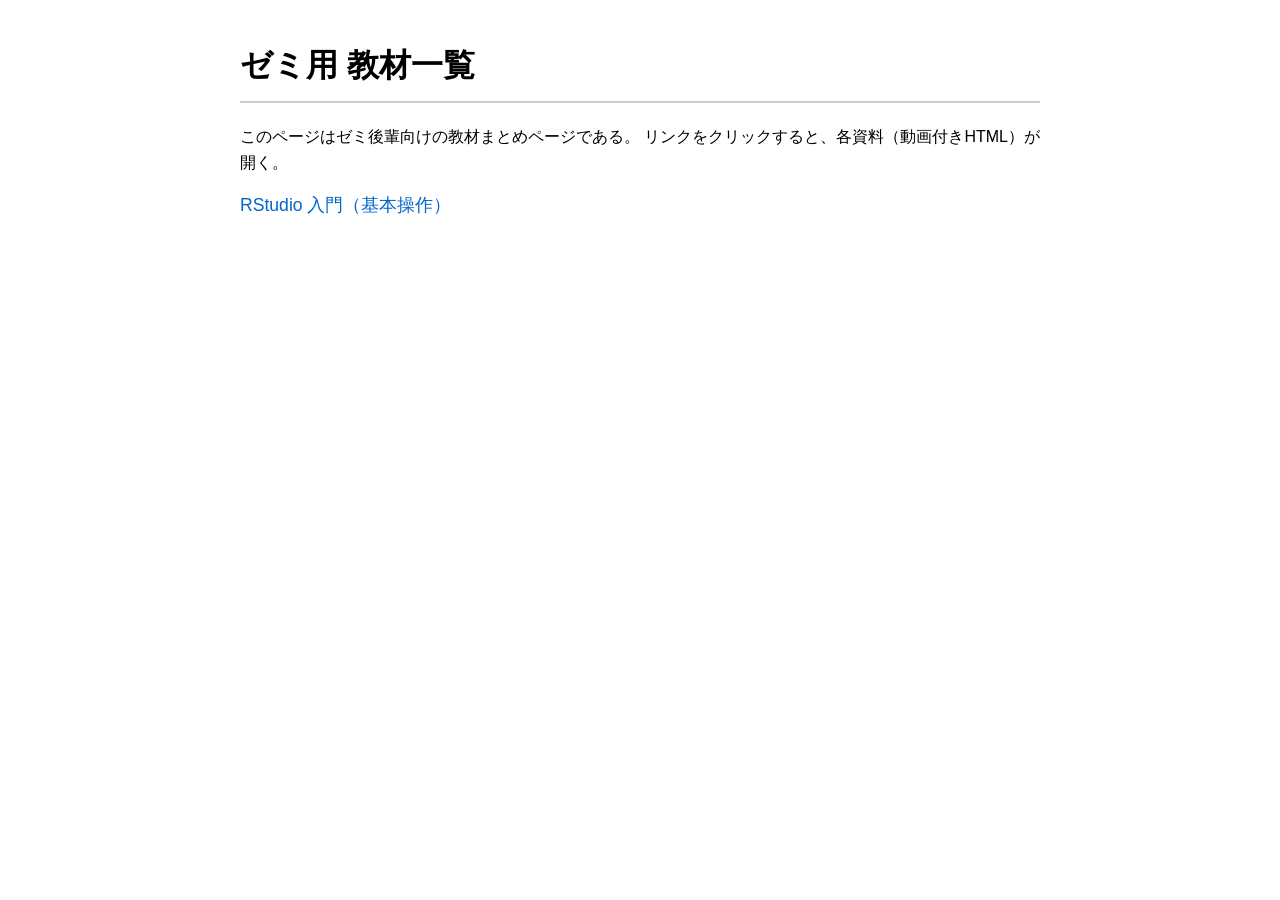
==== index.html @ 4eebbb94 "Add index page for materials" ====
<!DOCTYPE html>
<html lang="ja">
<head>
  <meta charset="UTF-8">
  <title>ゼミ用教材ページ</title>
  <style>
    body {
      font-family: sans-serif;
      max-width: 800px;
      margin: 40px auto;
      line-height: 1.6;
    }
    h1 {
      border-bottom: 2px solid #ccc;
      padding-bottom: 0.3em;
    }
    ul {
      list-style: none;
      padding-left: 0;
    }
    li {
      margin: 0.8em 0;
    }
    a {
      text-decoration: none;
      color: #0066cc;
      font-size: 1.1em;
    }
    a:hover {
      text-decoration: underline;
    }
  </style>
</head>
<body>

<h1>ゼミ用 教材一覧</h1>

<p>
このページはゼミ後輩向けの教材まとめページである。
リンクをクリックすると、各資料（動画付きHTML）が開く。
</p>

<ul>
  <li>
    <a href="R_Studio_lec(1).html">
      RStudio 入門（基本操作）
    </a>
  </li>

  <!-- 将来ここに追加していく -->
  <!--
  <li>
    <a href="stata_intro.html">
      Stata 入門
    </a>
  </li>
  -->
</ul>

</body>
</html>
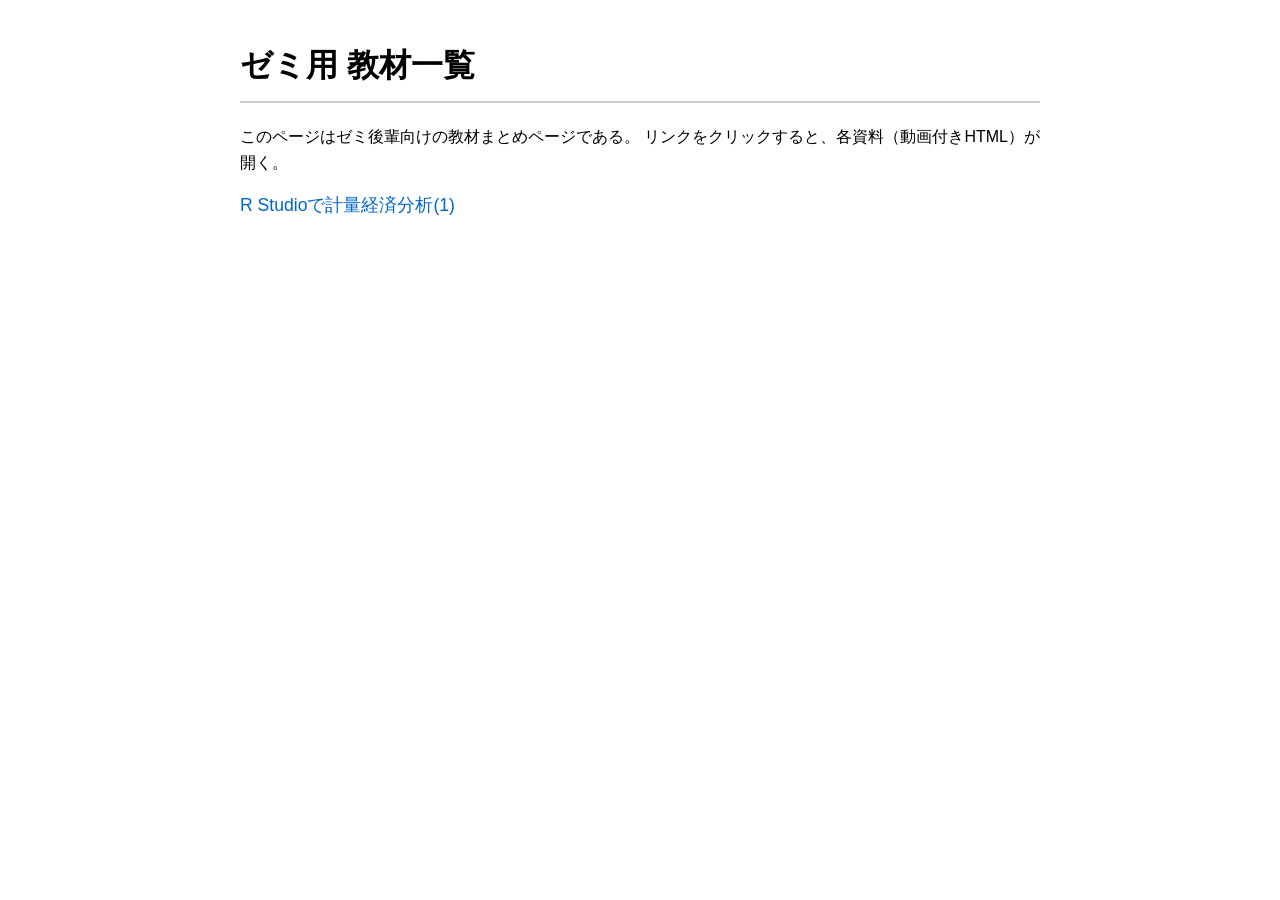
==== commit d4307ea8: "Change the html file" ====
--- a/index.html
+++ b/index.html
@@ -42,8 +42,8 @@
 
 <ul>
   <li>
-    <a href="R_Studio_lec(1).html">
-      RStudio 入門（基本操作）
+    <a href="R_Studio_lec/R_Studio_lec(1)/R_Studio_lec(1).html">
+      R Studioで計量経済分析(1)
     </a>
   </li>
 
